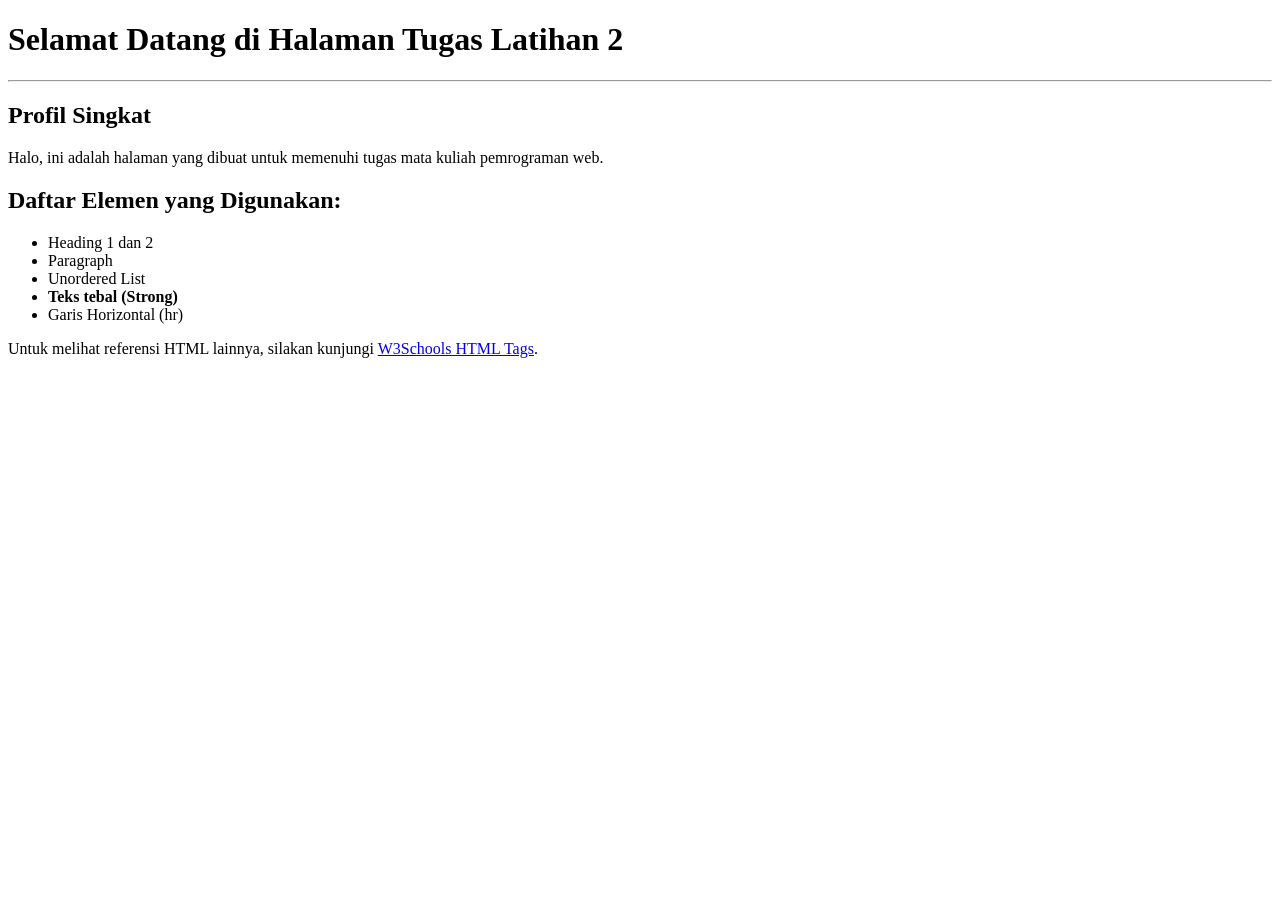
==== index.html @ 229157f5 "Create index.html" ====
<!DOCTYPE html>
<html lang="en">
<head>
    <meta charset="UTF-8">
    <meta name="viewport" content="width=device-width, initial-scale=1.0">
    <title>Latihan 2 - Elemen HTML</title>
</head>
<body>

    <h1>Selamat Datang di Halaman Tugas Latihan 2</h1>
    <hr>
    
    <h2>Profil Singkat</h2>
    <p>Halo, ini adalah halaman yang dibuat untuk memenuhi tugas mata kuliah pemrograman web.</p>
    
    <h2>Daftar Elemen yang Digunakan:</h2>
    <ul>
        <li>Heading 1 dan 2</li>
        <li>Paragraph</li>
        <li>Unordered List</li>
        <li><strong>Teks tebal (Strong)</strong></li>
        <li>Garis Horizontal (hr)</li>
    </ul>

    <p>Untuk melihat referensi HTML lainnya, silakan kunjungi <a href="https://www.w3schools.com/tags/default.asp">W3Schools HTML Tags</a>.</p>

</body>
</html>
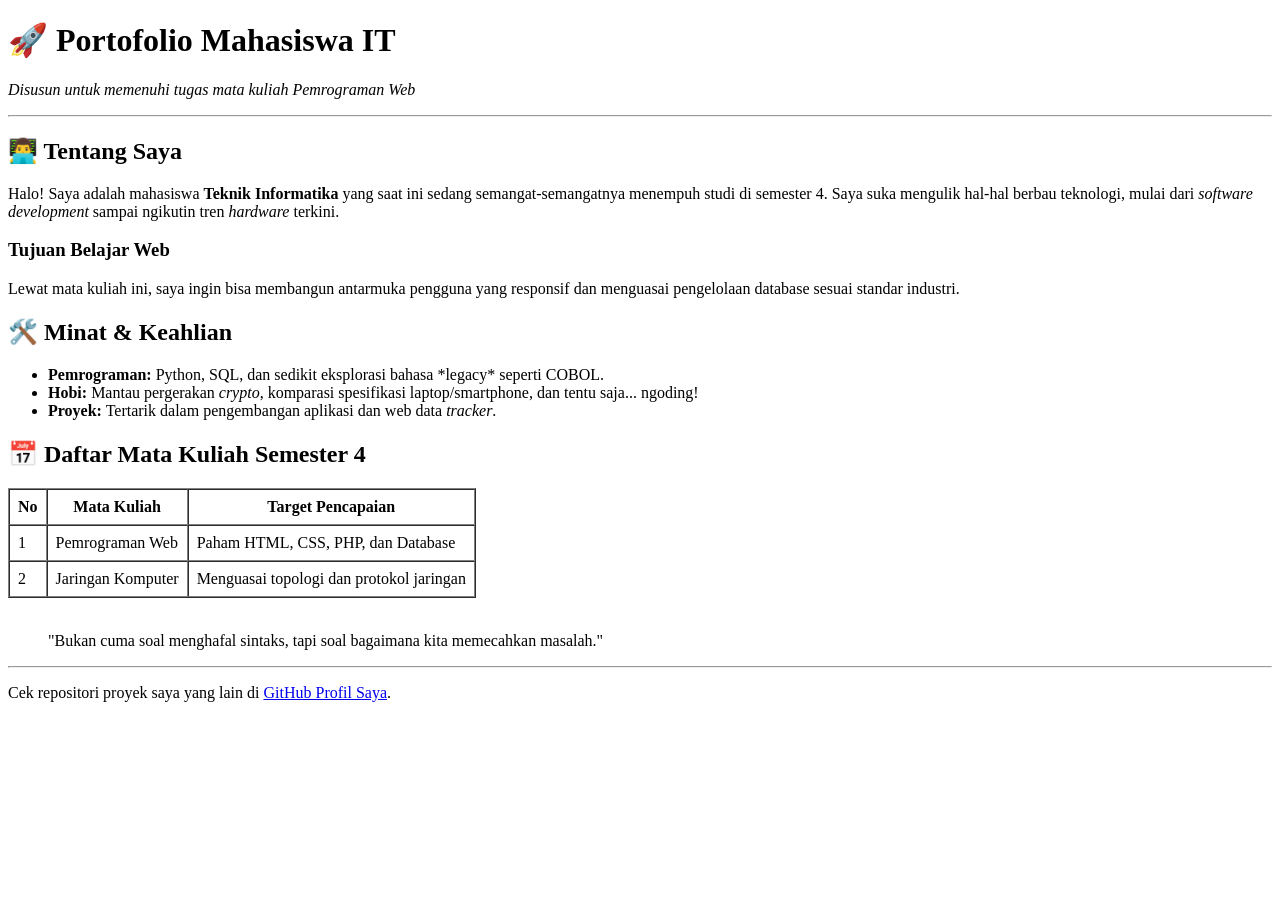
==== commit 9383dd50: "Update index.html" ====
--- a/index.html
+++ b/index.html
@@ -1,28 +1,55 @@
 <!DOCTYPE html>
-<html lang="en">
+<html lang="id">
 <head>
     <meta charset="UTF-8">
     <meta name="viewport" content="width=device-width, initial-scale=1.0">
-    <title>Latihan 2 - Elemen HTML</title>
+    <title>Portofolio - Latihan 2</title>
 </head>
 <body>
 
-    <h1>Selamat Datang di Halaman Tugas Latihan 2</h1>
+    <h1>🚀 Portofolio Mahasiswa IT</h1>
+    <p><em>Disusun untuk memenuhi tugas mata kuliah Pemrograman Web</em></p>
     <hr>
+
+    <h2>👨‍💻 Tentang Saya</h2>
+    <p>Halo! Saya adalah mahasiswa <strong>Teknik Informatika</strong> yang saat ini sedang semangat-semangatnya menempuh studi di semester 4. Saya suka mengulik hal-hal berbau teknologi, mulai dari <i>software development</i> sampai ngikutin tren <i>hardware</i> terkini.</p>
     
-    <h2>Profil Singkat</h2>
-    <p>Halo, ini adalah halaman yang dibuat untuk memenuhi tugas mata kuliah pemrograman web.</p>
-    
-    <h2>Daftar Elemen yang Digunakan:</h2>
+    <h3>Tujuan Belajar Web</h3>
+    <p>Lewat mata kuliah ini, saya ingin bisa membangun antarmuka pengguna yang responsif dan menguasai pengelolaan database sesuai standar industri.</p>
+
+    <h2>🛠️ Minat & Keahlian</h2>
     <ul>
-        <li>Heading 1 dan 2</li>
-        <li>Paragraph</li>
-        <li>Unordered List</li>
-        <li><strong>Teks tebal (Strong)</strong></li>
-        <li>Garis Horizontal (hr)</li>
+        <li><strong>Pemrograman:</strong> Python, SQL, dan sedikit eksplorasi bahasa *legacy* seperti COBOL.</li>
+        <li><strong>Hobi:</strong> Mantau pergerakan <i>crypto</i>, komparasi spesifikasi laptop/smartphone, dan tentu saja... ngoding!</li>
+        <li><strong>Proyek:</strong> Tertarik dalam pengembangan aplikasi dan web data <i>tracker</i>.</li>
     </ul>
 
-    <p>Untuk melihat referensi HTML lainnya, silakan kunjungi <a href="https://www.w3schools.com/tags/default.asp">W3Schools HTML Tags</a>.</p>
+    <h2>📅 Daftar Mata Kuliah Semester 4</h2>
+    <table border="1" cellpadding="8" cellspacing="0">
+        <tr>
+            <th>No</th>
+            <th>Mata Kuliah</th>
+            <th>Target Pencapaian</th>
+        </tr>
+        <tr>
+            <td>1</td>
+            <td>Pemrograman Web</td>
+            <td>Paham HTML, CSS, PHP, dan Database</td>
+        </tr>
+        <tr>
+            <td>2</td>
+            <td>Jaringan Komputer</td>
+            <td>Menguasai topologi dan protokol jaringan</td>
+        </tr>
+    </table>
+
+    <br>
+    <blockquote cite="https://www.w3schools.com/">
+        "Bukan cuma soal menghafal sintaks, tapi soal bagaimana kita memecahkan masalah."
+    </blockquote>
+
+    <hr>
+    <p>Cek repositori proyek saya yang lain di <a href="https://github.com/Fransiskus29">GitHub Profil Saya</a>.</p>
 
 </body>
 </html>
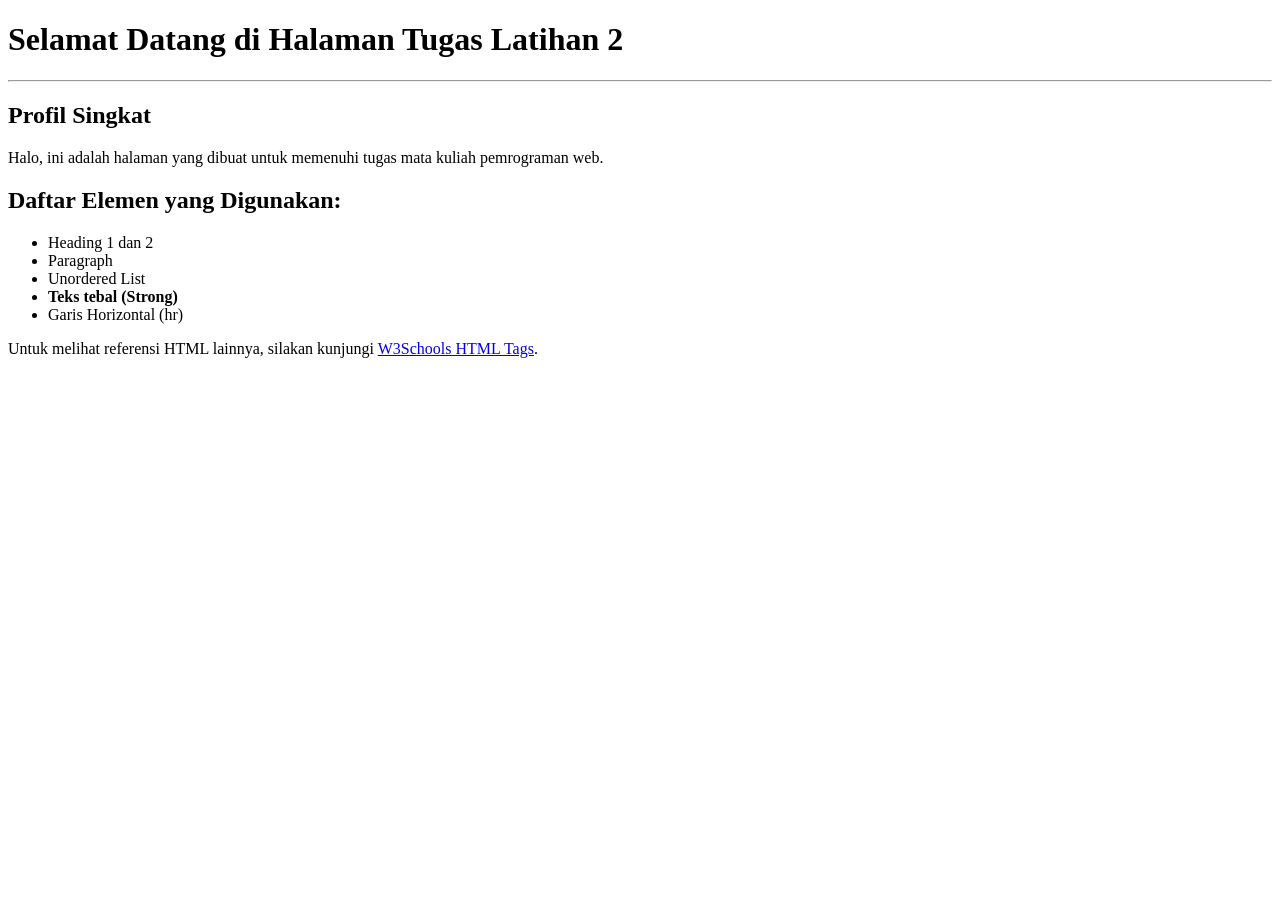
==== commit 15369fbf: "Update index.html" ====
--- a/index.html
+++ b/index.html
@@ -1,55 +1,28 @@
 <!DOCTYPE html>
-<html lang="id">
+<html lang="en">
 <head>
     <meta charset="UTF-8">
     <meta name="viewport" content="width=device-width, initial-scale=1.0">
-    <title>Portofolio - Latihan 2</title>
+    <title>Latihan 2 - Elemen HTML</title>
 </head>
 <body>
 
-    <h1>🚀 Portofolio Mahasiswa IT</h1>
-    <p><em>Disusun untuk memenuhi tugas mata kuliah Pemrograman Web</em></p>
+    <h1>Selamat Datang di Halaman Tugas Latihan 2</h1>
     <hr>
-
-    <h2>👨‍💻 Tentang Saya</h2>
-    <p>Halo! Saya adalah mahasiswa <strong>Teknik Informatika</strong> yang saat ini sedang semangat-semangatnya menempuh studi di semester 4. Saya suka mengulik hal-hal berbau teknologi, mulai dari <i>software development</i> sampai ngikutin tren <i>hardware</i> terkini.</p>
     
-    <h3>Tujuan Belajar Web</h3>
-    <p>Lewat mata kuliah ini, saya ingin bisa membangun antarmuka pengguna yang responsif dan menguasai pengelolaan database sesuai standar industri.</p>
-
-    <h2>🛠️ Minat & Keahlian</h2>
+    <h2>Profil Singkat</h2>
+    <p>Halo, ini adalah halaman yang dibuat untuk memenuhi tugas mata kuliah pemrograman web.</p>
+    
+    <h2>Daftar Elemen yang Digunakan:</h2>
     <ul>
-        <li><strong>Pemrograman:</strong> Python, SQL, dan sedikit eksplorasi bahasa *legacy* seperti COBOL.</li>
-        <li><strong>Hobi:</strong> Mantau pergerakan <i>crypto</i>, komparasi spesifikasi laptop/smartphone, dan tentu saja... ngoding!</li>
-        <li><strong>Proyek:</strong> Tertarik dalam pengembangan aplikasi dan web data <i>tracker</i>.</li>
+        <li>Heading 1 dan 2</li>
+        <li>Paragraph</li>
+        <li>Unordered List</li>
+        <li><strong>Teks tebal (Strong)</strong></li>
+        <li>Garis Horizontal (hr)</li>
     </ul>
 
-    <h2>📅 Daftar Mata Kuliah Semester 4</h2>
-    <table border="1" cellpadding="8" cellspacing="0">
-        <tr>
-            <th>No</th>
-            <th>Mata Kuliah</th>
-            <th>Target Pencapaian</th>
-        </tr>
-        <tr>
-            <td>1</td>
-            <td>Pemrograman Web</td>
-            <td>Paham HTML, CSS, PHP, dan Database</td>
-        </tr>
-        <tr>
-            <td>2</td>
-            <td>Jaringan Komputer</td>
-            <td>Menguasai topologi dan protokol jaringan</td>
-        </tr>
-    </table>
-
-    <br>
-    <blockquote cite="https://www.w3schools.com/">
-        "Bukan cuma soal menghafal sintaks, tapi soal bagaimana kita memecahkan masalah."
-    </blockquote>
-
-    <hr>
-    <p>Cek repositori proyek saya yang lain di <a href="https://github.com/Fransiskus29">GitHub Profil Saya</a>.</p>
+    <p>Untuk melihat referensi HTML lainnya, silakan kunjungi <a href="https://www.w3schools.com/tags/default.asp">W3Schools HTML Tags</a>.</p>
 
 </body>
 </html>
